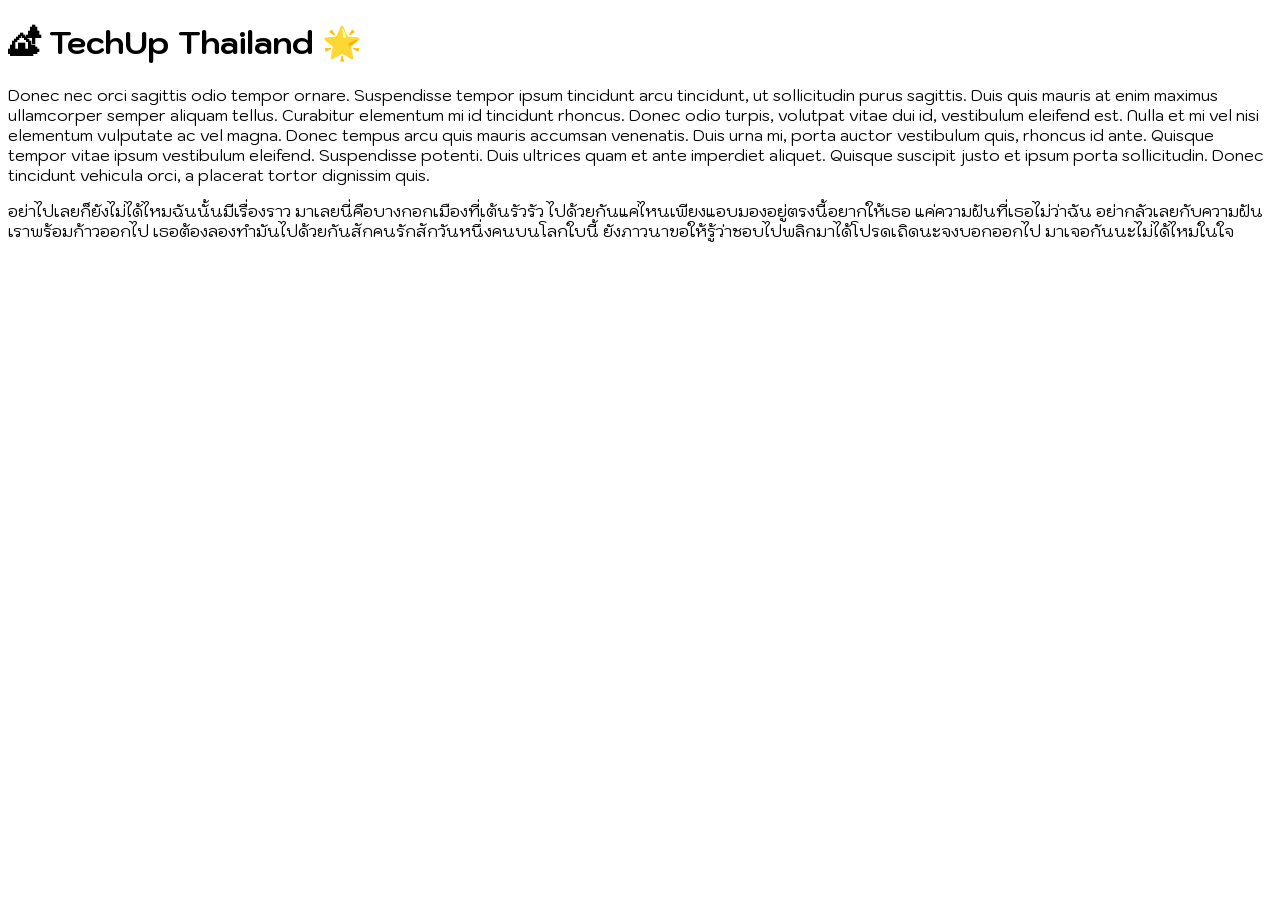
==== ex1-google-fonts/index.html @ c9a3db6c "chore: add VSCode settings for live server configuration" ====
<!DOCTYPE html>
<html lang="en">
  <head>
    <meta charset="UTF-8" />
    <meta http-equiv="X-UA-Compatible" content="IE=edge" />
    <meta name="viewport" content="width=device-width, initial-scale=1.0" />
    <link rel="stylesheet" href="./style.css" />
    <link href="https://fonts.googleapis.com/css2?family=Kodchasan:ital,wght@0,200;0,300;0,400;0,500;0,600;0,700;1,200;1,300;1,400;1,500;1,600;1,700&display=swap" rel="stylesheet">
    <title>Fonts Exercise 1 Google Fonts</title>
  </head>
  <body>
    <h1>🏕 TechUp Thailand 🌟</h1>
    <p>
      Donec nec orci sagittis odio tempor ornare. Suspendisse tempor ipsum
      tincidunt arcu tincidunt, ut sollicitudin purus sagittis. Duis quis mauris
      at enim maximus ullamcorper semper aliquam tellus. Curabitur elementum mi
      id tincidunt rhoncus. Donec odio turpis, volutpat vitae dui id, vestibulum
      eleifend est. Nulla et mi vel nisi elementum vulputate ac vel magna. Donec
      tempus arcu quis mauris accumsan venenatis. Duis urna mi, porta auctor
      vestibulum quis, rhoncus id ante. Quisque tempor vitae ipsum vestibulum
      eleifend. Suspendisse potenti. Duis ultrices quam et ante imperdiet
      aliquet. Quisque suscipit justo et ipsum porta sollicitudin. Donec
      tincidunt vehicula orci, a placerat tortor dignissim quis.
    </p>
    <p>
      อย่าไปเลยก็ยังไม่ได้ไหมฉันนั้นมีเรื่องราว
      มาเลยนี่คือบางกอกเมืองที่เต้นรัวรัว
      ไปด้วยกันแค่ไหนเพียงแอบมองอยู่ตรงนี้อยากให้เธอ แค่ความฝันที่เธอไม่ว่าฉัน
      อย่ากลัวเลยกับความฝันเราพร้อมก้าวออกไป
      เธอต้องลองทำมันไปด้วยกันสักคนรักสักวันหนึ่งคนบนโลกใบนี้
      ยังภาวนาขอให้รู้ว่าชอบไปพลิกมาได้โปรดเถิดนะจงบอกออกไป
      มาเจอกันนะไม่ได้ไหมในใจ
    </p>
  </body>
</html>
---- ex1-google-fonts/style.css ----
*{
    font-family: kodchasan, sans-serif;
}
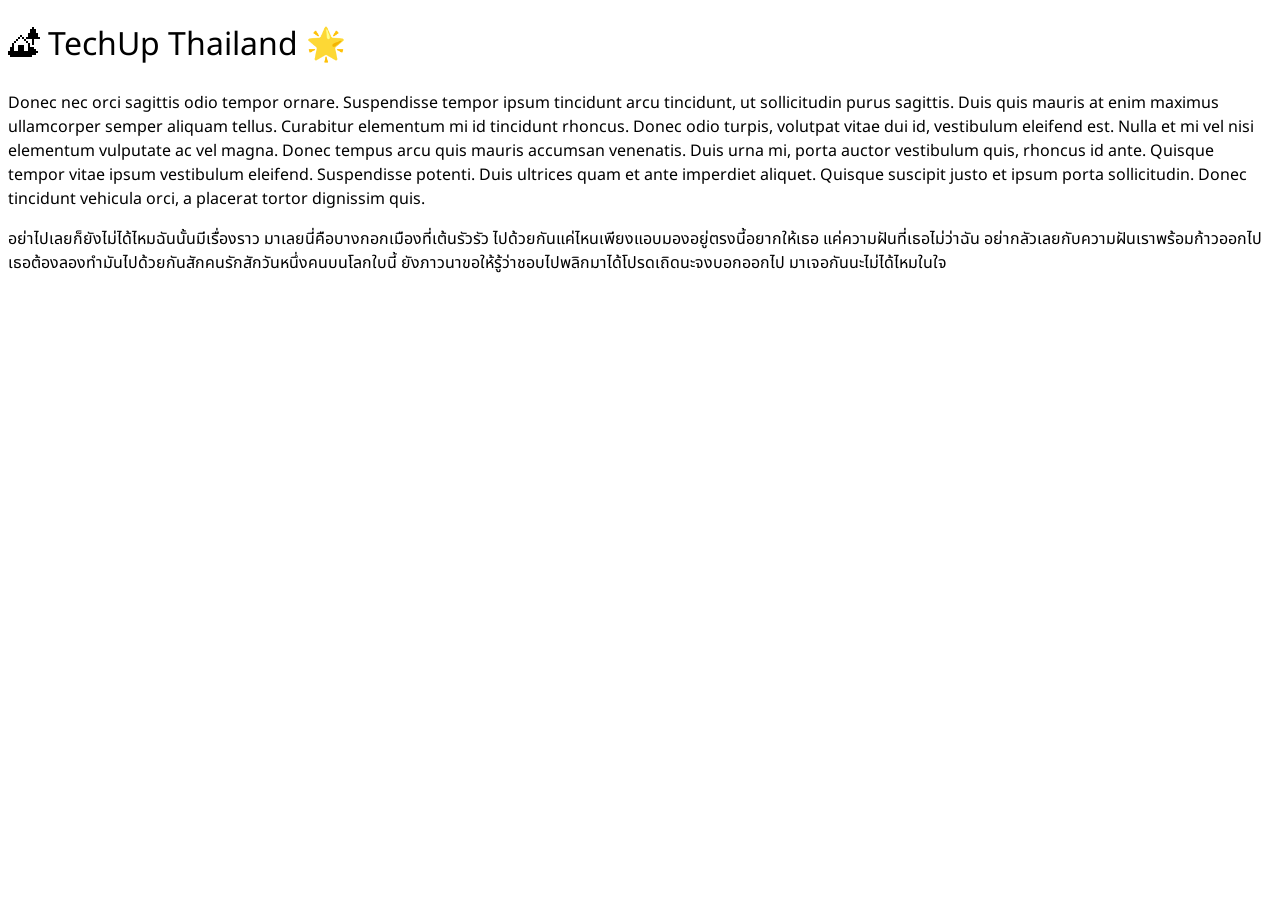
==== commit d195ff71: "feat: add Google Fonts and update styles for Thai typography" ====
--- a/ex1-google-fonts/index.html
+++ b/ex1-google-fonts/index.html
@@ -5,8 +5,14 @@
     <meta http-equiv="X-UA-Compatible" content="IE=edge" />
     <meta name="viewport" content="width=device-width, initial-scale=1.0" />
     <link rel="stylesheet" href="./style.css" />
-    <link href="https://fonts.googleapis.com/css2?family=Kodchasan:ital,wght@0,200;0,300;0,400;0,500;0,600;0,700;1,200;1,300;1,400;1,500;1,600;1,700&display=swap" rel="stylesheet">
     <title>Fonts Exercise 1 Google Fonts</title>
+    <link rel="preconnect" href="https://fonts.googleapis.com" />
+    <link rel="preconnect" href="https://fonts.gstatic.com" crossorigin />
+    <link
+      href="https://fonts.googleapis.com/css2?family=Kodchasan:ital,wght@0,200;0,300;0,400;0,500;0,600;0,700;1,200;1,300;1,400;1,500;1,600;1,700&family=Noto+Sans+Thai&display=swap"
+      rel="stylesheet"
+    />
+    
   </head>
   <body>
     <h1>🏕 TechUp Thailand 🌟</h1>
--- a/ex1-google-fonts/style.css
+++ b/ex1-google-fonts/style.css
@@ -1,3 +1,9 @@
-*{
-    font-family: kodchasan, sans-serif;
-}
+
+* {
+    font-family: "Noto Sans Thai", sans-serif;
+    font-optical-sizing: auto;
+    font-weight: 400;
+    font-style: normal;
+    font-variation-settings:
+      "wdth" 100;
+  }
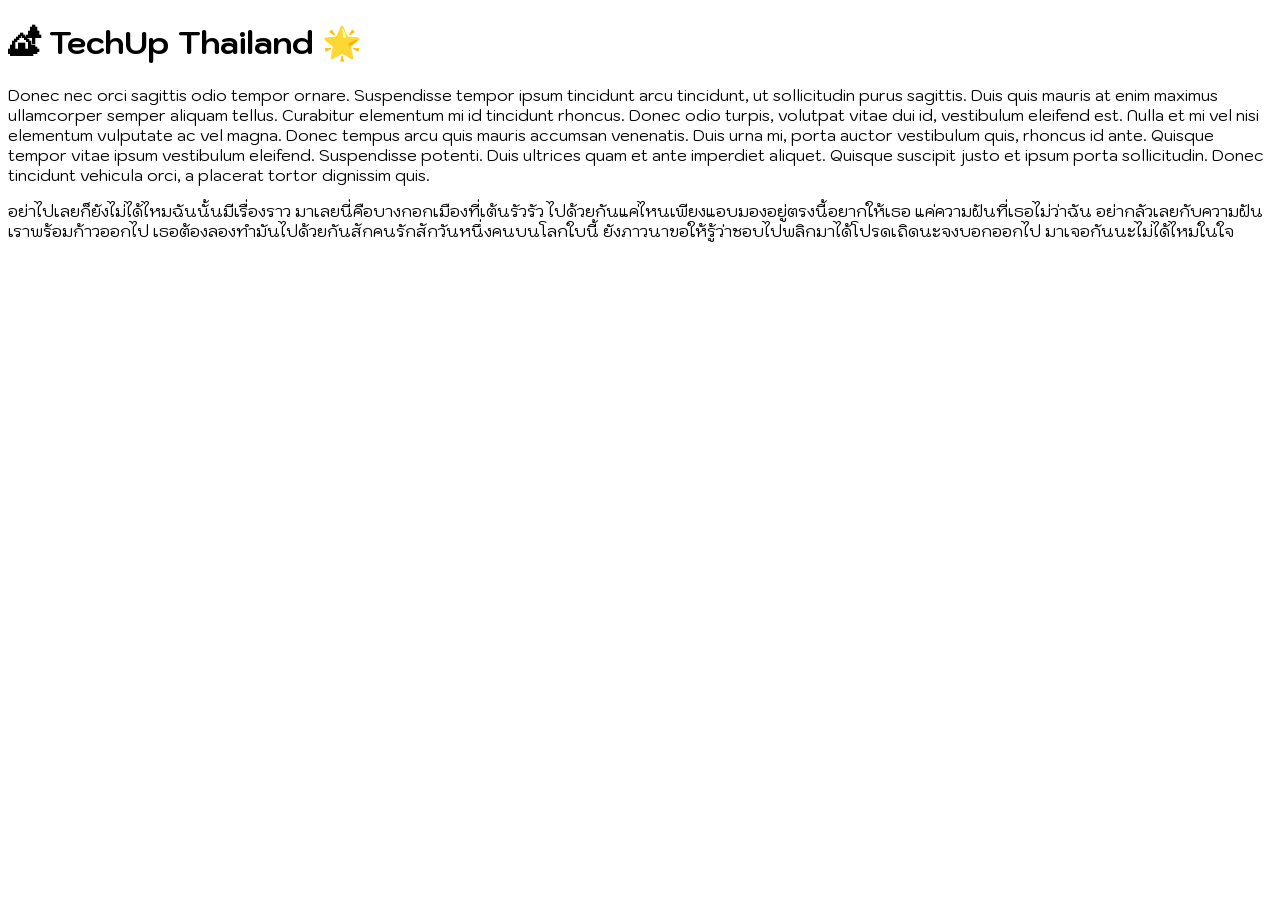
==== commit 1709ba50: "chore: update font family in style.css to Kodchasan" ====
--- a/ex1-google-fonts/index.html
+++ b/ex1-google-fonts/index.html
@@ -9,10 +9,9 @@
     <link rel="preconnect" href="https://fonts.googleapis.com" />
     <link rel="preconnect" href="https://fonts.gstatic.com" crossorigin />
     <link
-      href="https://fonts.googleapis.com/css2?family=Kodchasan:ital,wght@0,200;0,300;0,400;0,500;0,600;0,700;1,200;1,300;1,400;1,500;1,600;1,700&family=Noto+Sans+Thai&display=swap"
+      href="https://fonts.googleapis.com/css2?family=Kodchasan:ital,wght@0,200;0,300;0,400;0,500;0,600;0,700;1,200;1,300;1,400;1,500;1,600;1,700&display=swap"
       rel="stylesheet"
     />
-    
   </head>
   <body>
     <h1>🏕 TechUp Thailand 🌟</h1>
--- a/ex1-google-fonts/style.css
+++ b/ex1-google-fonts/style.css
@@ -1,9 +1,3 @@
-
-* {
-    font-family: "Noto Sans Thai", sans-serif;
-    font-optical-sizing: auto;
-    font-weight: 400;
-    font-style: normal;
-    font-variation-settings:
-      "wdth" 100;
-  }+body {
+    font-family: "Kodchasan", sans-serif;
+  }
